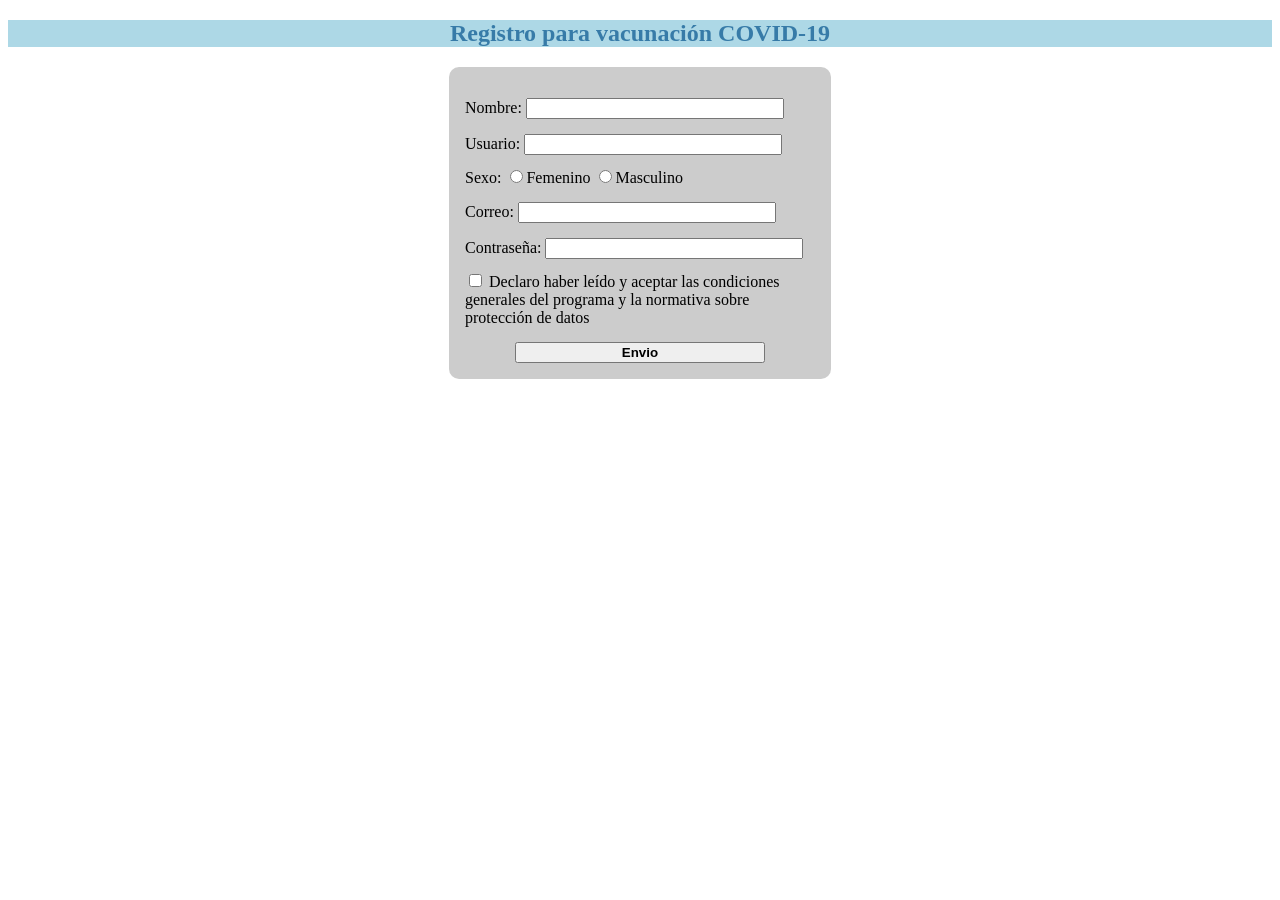
==== Componente Practico/index.html @ ab4728cb "actualizacion" ====
<!DOCTYPE html>
<html lang="es">

<head>
    <meta charset="UTF-8">
    <meta http-equiv="X-UA-Compatible" content="IE=edge">
    <meta name="viewport" content="width=device-width, initial-scale=1.0">
    <title>Formulario de registro</title>
    <link rel="stylesheet" href="miEstilo.css">
    <script src="nombre.js"></script>
</head>

<body>
    <section>
        <h1>Registro para vacunación COVID-19</h1>
        <form action="" method="get" name="formRegistro" onsubmit="return validar_formulario()">
            <div>
                <label for="name">Nombre:</label>
                <input type="text" name="nombre" id="name">
            </div>

            <div>
                <label for="user">Usuario:</label>
                <input type="text" name="usuario" id="user">
            </div>

            <div>
                <label for="">Sexo:</label>
                <input type="radio" name="sexo" id="F">Femenino
                <input type="radio" name="sexo" id="M">Masculino
            </div>

            <div>
                <label for="email">Correo:</label>
                <input type="text" name="correo" id="email">
            </div>

            <div>
                <label for="pass">Contraseña:</label>
                <input type="password" name="pass" id="pass">
            </div>

            <div>
                <input type="checkbox" name="datos" id="datos">
                <label for="datos">Declaro haber leído y aceptar las
                    condiciones generales del programa y la normativa sobre protección de datos</label>
            </div>

            <input type="submit" value="Envio">
        </form>
    </section>
</body>

</html>
---- Componente Practico/miEstilo.css ----
h1 {
    font-family: serif;
    text-align: center;
    color: #377ba8;
    background: lightblue;
}

form {
    width: 350px;
    padding: 16px;
    border-radius: 10px;
    margin: auto;
    background: #CCC;
}

form input[type="text"], form input[type="password"], form input[type="submit"] {
    width: 250px;
}

form input {
    margin-top: 15px;
}

form input[type="submit"] {
    font-weight: bold;
    display: block;
    margin: auto;
    margin-top: 15px;
}
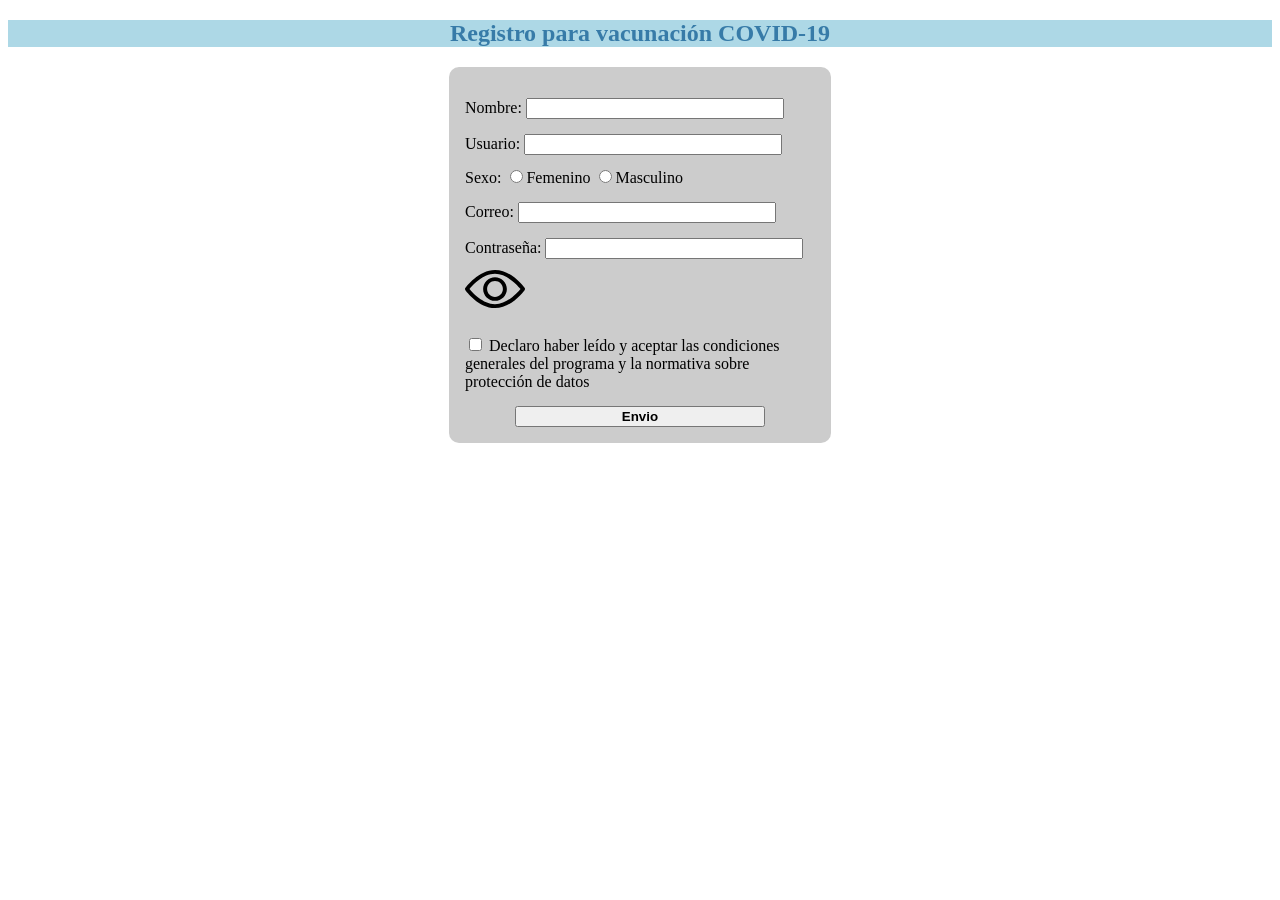
==== commit 2c55c1a6: "actualizacion 2" ====
--- a/Componente Practico/index.html
+++ b/Componente Practico/index.html
@@ -7,7 +7,6 @@
     <meta name="viewport" content="width=device-width, initial-scale=1.0">
     <title>Formulario de registro</title>
     <link rel="stylesheet" href="miEstilo.css">
-    <script src="nombre.js"></script>
 </head>
 
 <body>
@@ -37,8 +36,10 @@
 
             <div>
                 <label for="pass">Contraseña:</label>
-                <input type="password" name="pass" id="pass">
+                <input type="password" name="pass" id="pass"> 
+                <img src="view.svg" alt="">   
             </div>
+
 
             <div>
                 <input type="checkbox" name="datos" id="datos">
@@ -50,5 +51,5 @@
         </form>
     </section>
 </body>
-
+<script src="nombre.js"></script>
 </html>
--- a/Componente Practico/miEstilo.css
+++ b/Componente Practico/miEstilo.css
@@ -26,4 +26,8 @@
     display: block;
     margin: auto;
     margin-top: 15px;
+}
+
+section form div img {
+    width: 60px;
 }
